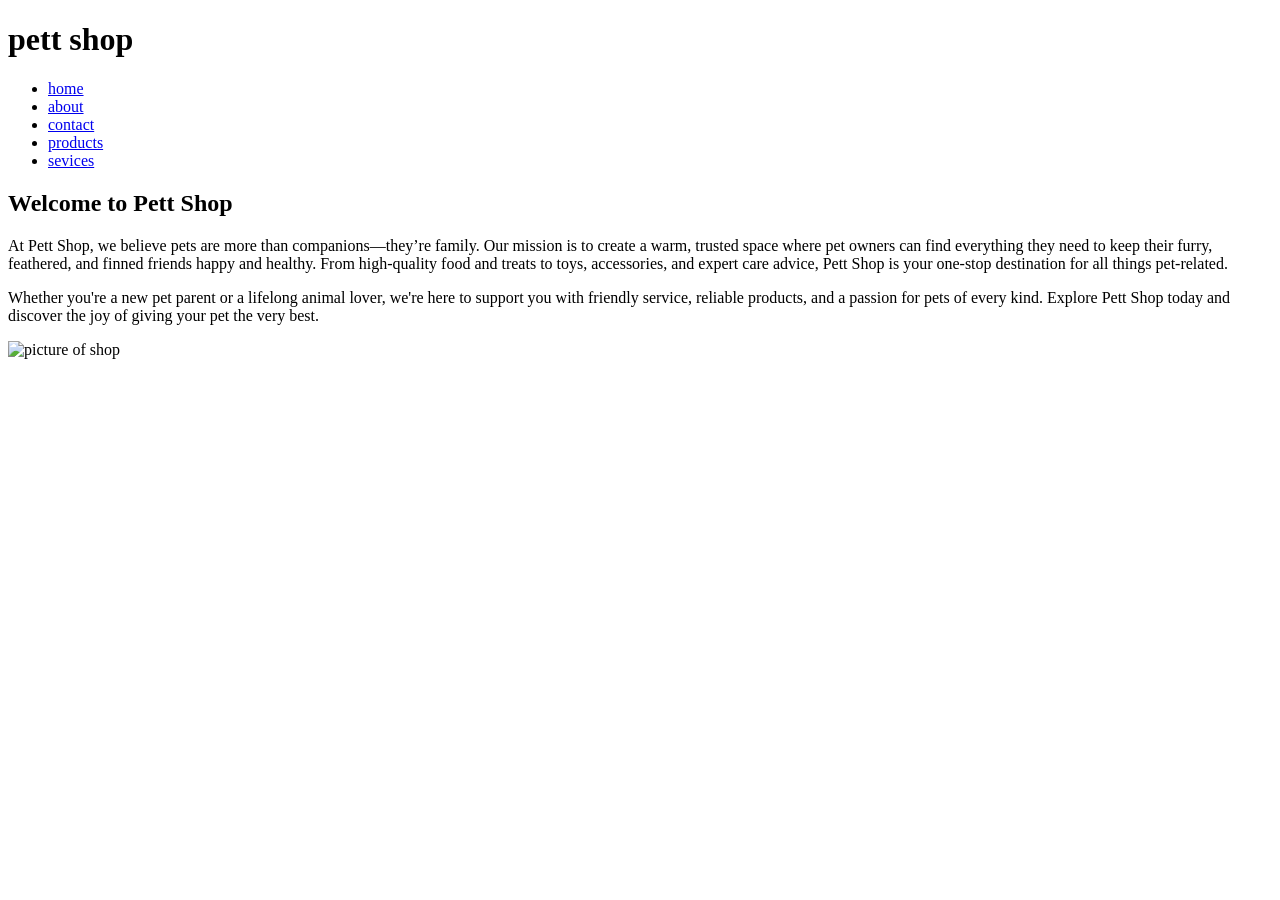
==== index.html @ a677abf1 "Add files via upload" ====
<!DOCTYPE html>
<html lang="en">
<head>
    <meta charset="UTF-8">
    <meta name="viewport" content="width=device-width, initial-scale=1.0">
    <title>pett shop</title>
    <link rel="stylesheet" href="css/style.css">
    <title> Pett Shop</title>
    <link rel="preconnect" href="https://fonts.googleapis.com">
<link rel="preconnect" href="https://fonts.gstatic.com" crossorigin>
<link href="https://fonts.googleapis.com/css2?family=Bitcount+Prop+Double+Ink:wght@100..900&display=swap" rel="stylesheet">

</head>
<body>
<head id="top">
    
    <header>
        <h1> pett shop</h1>
        <nav>  
        <ul>
            <li><a href="index.html">home</a></li>
            <li><a href="about.html">about</a></li>
            <li><a href="contact.html">contact</a></li>
            <li><a href="products.html">products</a></li>
            <li><a href="sevices.html">sevices</a></li> 
        </ul>
    </nav>
    </header>

    <main>
        <h2>
           Welcome to Pett Shop
        </h2>
        <p>
            At Pett Shop, we believe pets are more than companions—they’re family. Our mission is to create a warm, trusted space where pet owners can find everything they need to keep their
             furry, feathered, and finned friends happy and healthy. From high‑quality food and treats to toys, accessories, and expert care advice, Pett Shop is your one‑stop destination for all
              things pet‑related.
        </p>
        <p>Whether you're a new pet parent or a lifelong animal lover, we're here to support you with friendly service, reliable products, and a passion for pets of every kind. Explore Pett Shop today and discover the joy of giving your pet the very best.
        </p>
        <img src="Images/Designer.png" alt="picture of shop" width="500px" height="500px">
    </main>
    <footer>
        <p></p>
    </footer>
</body>
</html>
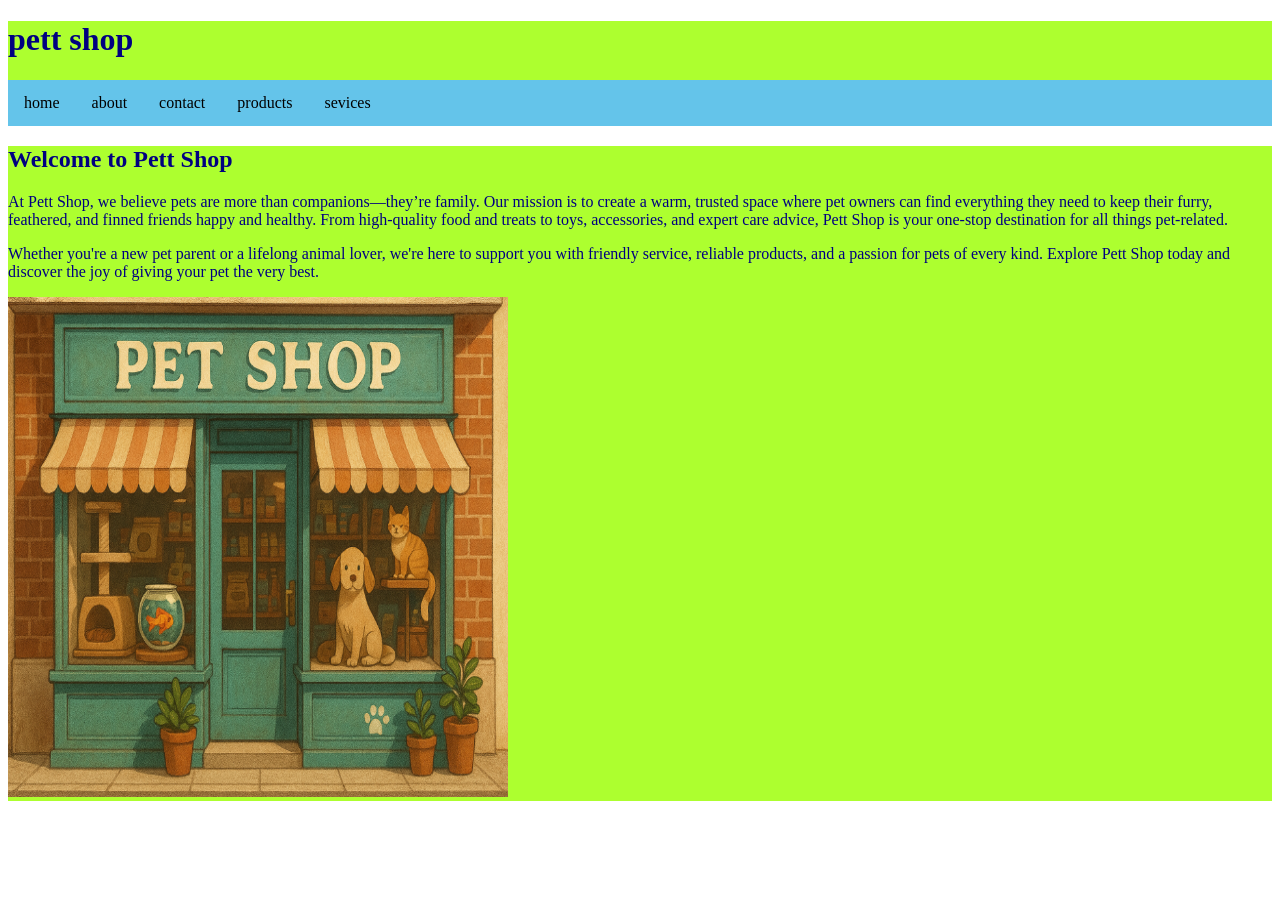
==== commit f3d56705: "Update index.html" ====
--- a/index.html
+++ b/index.html
@@ -4,7 +4,7 @@
     <meta charset="UTF-8">
     <meta name="viewport" content="width=device-width, initial-scale=1.0">
     <title>pett shop</title>
-    <link rel="stylesheet" href="css/style.css">
+    <link rel="stylesheet" href="CSS/style.css">
     <title> Pett Shop</title>
     <link rel="preconnect" href="https://fonts.googleapis.com">
 <link rel="preconnect" href="https://fonts.gstatic.com" crossorigin>
@@ -44,4 +44,4 @@
         <p></p>
     </footer>
 </body>
-</html>+</html>
--- a/CSS/style.css
+++ b/CSS/style.css
@@ -0,0 +1,48 @@
+header{
+  background-color: greenyellow;  
+  color: navy;
+}
+
+main{
+
+    background-color: greenyellow;
+    color: navy;
+}
+
+footer{
+
+   background-color: greenyellow;
+   color: navy; 
+   
+}
+
+nav{
+  background-color: rgb(100, 196, 234);
+  border-style: solid;
+  border: 1px;
+  padding: 0;
+  margin: 0;
+}
+
+nav ul{
+  list-style: none;
+  margin: 0;
+  padding: 0;
+  overflow: hidden;
+}
+
+nav ul li{
+  float: left;
+}
+
+nav ul li a{
+  display: block;
+  color: black;
+  text-align: center;
+  padding: 14px 16px;
+  text-decoration: none;
+}
+
+nav ul li a:hover{
+  background-color: rgb(115, 248, 7);
+}
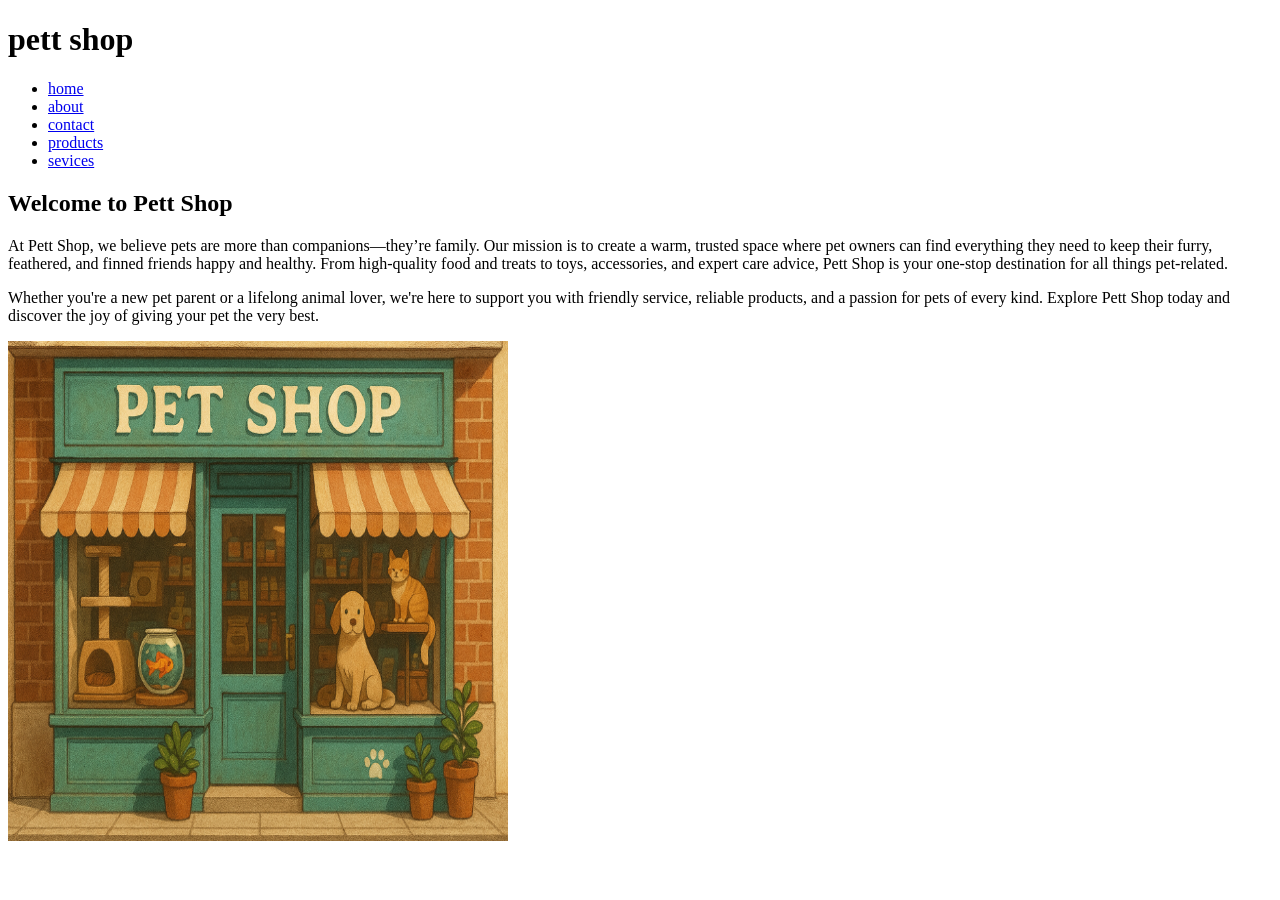
==== commit 32478c31: "Add files via upload" ====
--- a/index.html
+++ b/index.html
@@ -4,7 +4,7 @@
     <meta charset="UTF-8">
     <meta name="viewport" content="width=device-width, initial-scale=1.0">
     <title>pett shop</title>
-    <link rel="stylesheet" href="CSS/style.css">
+    <link rel="stylesheet" href="css/style.css">
     <title> Pett Shop</title>
     <link rel="preconnect" href="https://fonts.googleapis.com">
 <link rel="preconnect" href="https://fonts.gstatic.com" crossorigin>
@@ -22,7 +22,7 @@
             <li><a href="about.html">about</a></li>
             <li><a href="contact.html">contact</a></li>
             <li><a href="products.html">products</a></li>
-            <li><a href="sevices.html">sevices</a></li> 
+            <li><a href="services.html">sevices</a></li> 
         </ul>
     </nav>
     </header>
@@ -44,4 +44,4 @@
         <p></p>
     </footer>
 </body>
-</html>
+</html>
